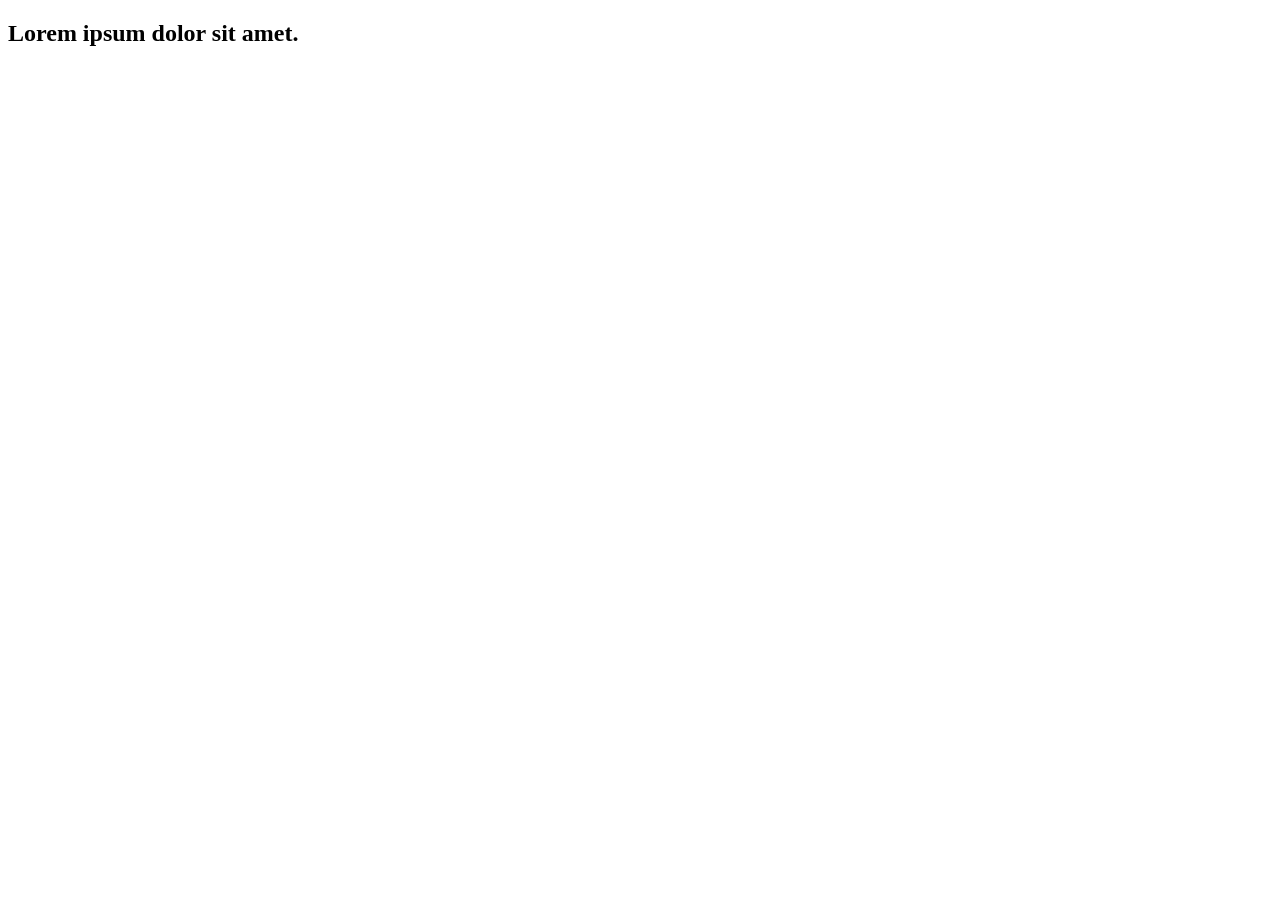
==== src/index.html @ 4323e69b "Initial commit" ====
<!DOCTYPE html>
<html lang="en">
  <head>
    <meta charset="UTF-8" />
    <link rel="icon" type="image/svg+xml" href="/favicon.svg" />
    <meta name="viewport" content="width=device-width, initial-scale=1.0" />
    <title>Vanilla App Template</title>
    <link rel="stylesheet" href="./css/styles.css" />
  </head>
  <body>
    <load ="partials/header.html" />

    <section>
      <h1>Lorem ipsum dolor sit amet.</h1>
      <!-- Path to images as from index.html file -->
      <img src="./img/javascript.svg" alt="" />
    </section>

    <!-- Loads the specified .html file -->
    <load ="partials/vite-promo.html" />

    <script type="module" src="./main.js"></script>
  </body>
</html>
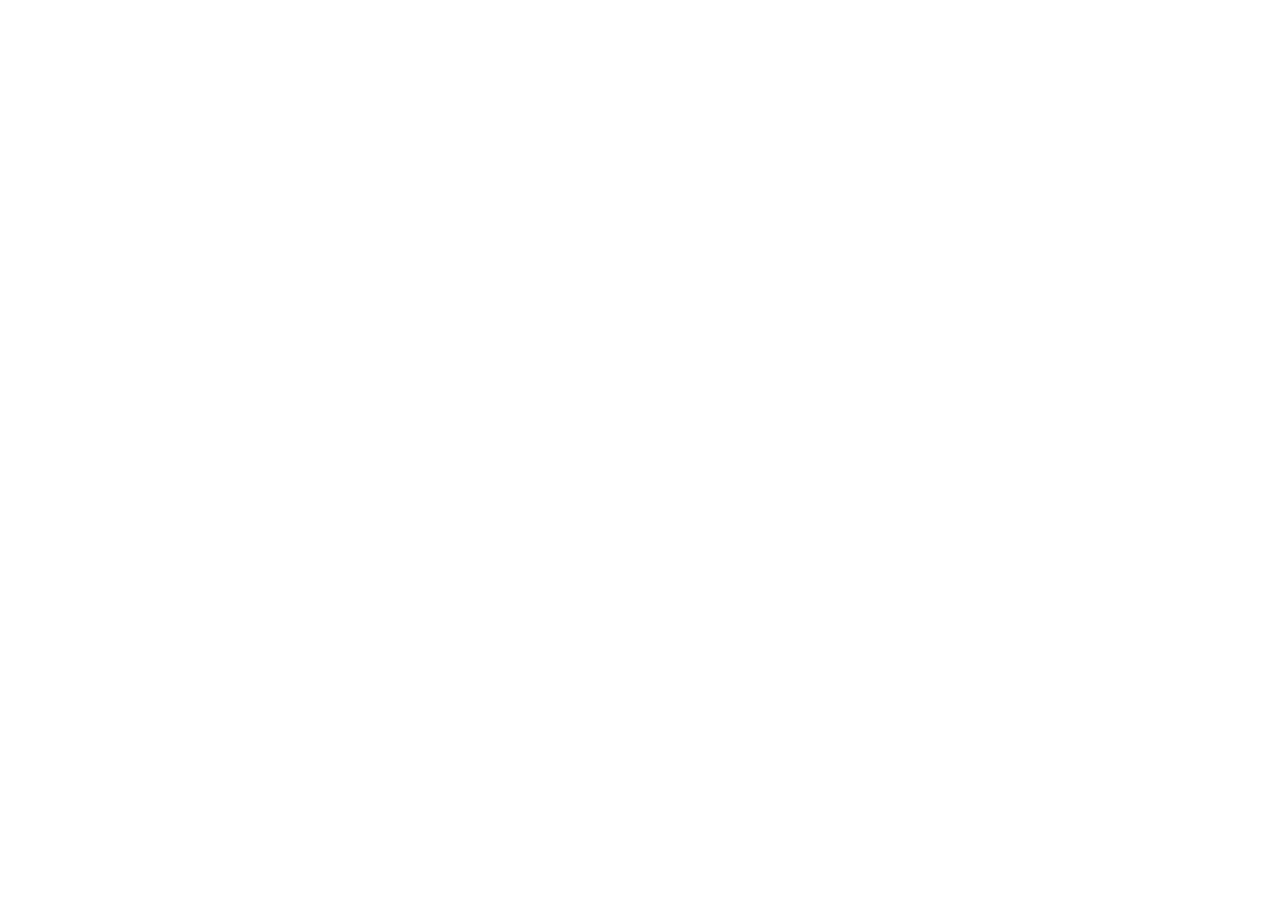
==== commit ef12e944: "task 1. 2" ====
--- a/src/index.html
+++ b/src/index.html
@@ -5,20 +5,10 @@
     <link rel="icon" type="image/svg+xml" href="/favicon.svg" />
     <meta name="viewport" content="width=device-width, initial-scale=1.0" />
     <title>Vanilla App Template</title>
-    <link rel="stylesheet" href="./css/styles.css" />
   </head>
   <body>
     <load ="partials/header.html" />
 
-    <section>
-      <h1>Lorem ipsum dolor sit amet.</h1>
-      <!-- Path to images as from index.html file -->
-      <img src="./img/javascript.svg" alt="" />
-    </section>
-
-    <!-- Loads the specified .html file -->
-    <load ="partials/vite-promo.html" />
-
     <script type="module" src="./main.js"></script>
   </body>
 </html>
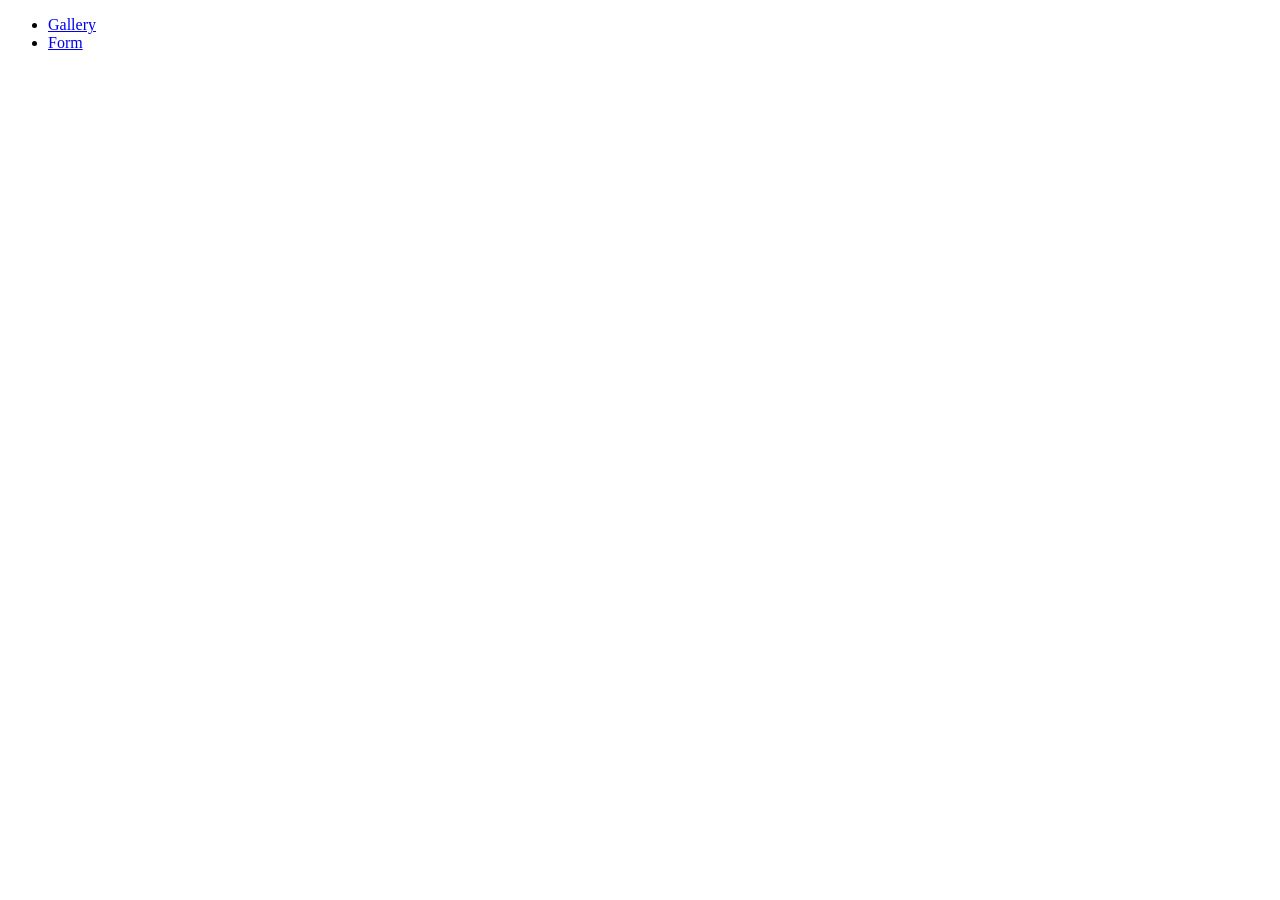
==== commit b87dd652: "header" ====
--- a/src/index.html
+++ b/src/index.html
@@ -7,8 +7,19 @@
     <title>Vanilla App Template</title>
   </head>
   <body>
-    <load ="partials/header.html" />
+    <header class="header">
+  <nav class="nav">
+    <ul class="nav-list">
+      <li class="nav-item">
+        <a href="./1-gallery.html" class="nav-link">Gallery</a>
+      </li>
 
-    <script type="module" src="./main.js"></script>
+      <li class="nav-item">
+        <a href="./2-form.html" class="nav-link">Form</a>
+      </li>
+    </ul>
+  </nav>
+</header>
+    
   </body>
 </html>
